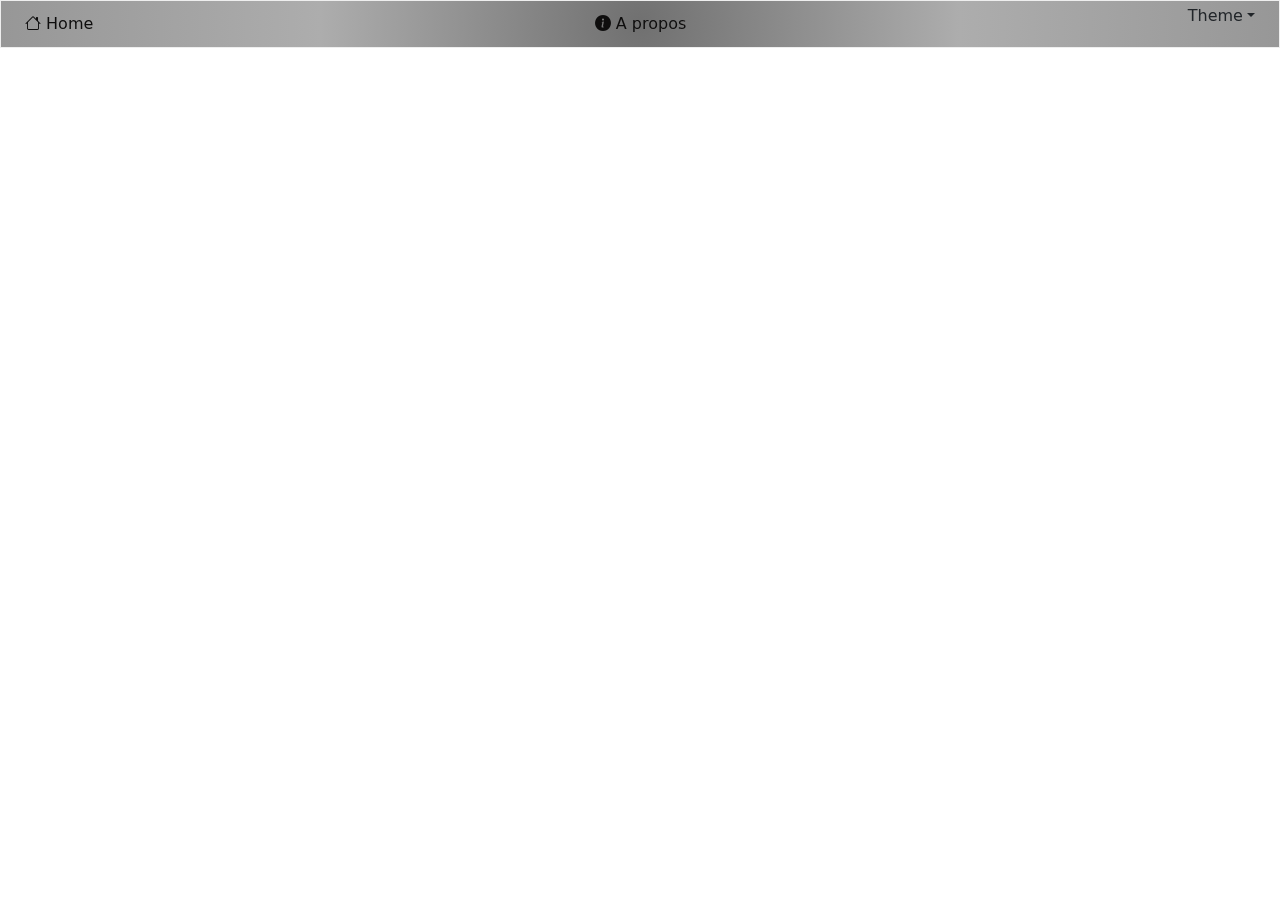
==== apropos.html @ 81aff642 "first commit" ====
<!DOCTYPE html>
<html lang="en">
<head>
    <meta charset="UTF-8">
    <meta name="viewport" content="width=device-width, initial-scale=1.0">
    <title>Contacts</title>
    <link rel="stylesheet" href="style.css">
    <link rel="stylesheet" href="./Assets/css/bootstrap.min.css">
    <link rel="stylesheet" href="./Assets/css/index.css">
    <link rel="stylesheet" href="./Assets/img/icons/font/bootstrap-icons.css">
    <link rel="stylesheet" href="./Assets/css/bootstrap.min.css">
    <script type="module">
      import {Theme} from './Assets/js/Theme/theme.js';Theme()
   </script>
      <style>
        body{
           transition: background-color 0.5s ease,color 0.5s ease;
        }
     </style>
</head>
<body>
  
  <div class="w-100 NavbarContent px-4">
    <!-- Navbar -->
 </div>
 <div class="apropos">

 </div>
 <script  src="./Assets/bootstrap/dist/js/bootstrap.bundle.min.js"></script>
        <script type="module">
          import {Theme} from './Assets/js/Theme/theme.js'
          import {AfficherNavbar} from './Assets/js/Navbar/navbar.js'
          window.addEventListener('DOMContentLoaded',()=>{
             Theme()
             AfficherNavbar('apropos')
          })
       </script>

</body>
</html>
---- style.css ----
.livreTITRE
{
    display: flex;
    justify-content: center;
    font-family: Verdana, Geneva, Tahoma, sans-serif;
    background: radial-gradient(circle,rgb(112, 112, 112),rgb(173, 173, 173),rgb(151, 151, 151)) ;
    color: #fff;
    text-decoration: none;
    width: 100%;
}
.femme p
{  
    color:brown;
    background: none;
}
.femme h3
{
    font-size: xx-large;
    color: cadetblue;
}
.histoire
{
    /* padding:15em ; */
    /* background-image: url(image/histoireduco.jfif); */
    color: rgb(3, 15, 15);
}



.lire span
{
    color: rgb(255, 187, 0);
    font-size: 1.4em;
    font-family:'Courier New', Courier, monospace;
}
.lire strong
{
    color: rgb(1, 1, 77);
    font-style: oblique;
    font-size: 0.8em;
}

.paragraph-ac {
    background: radial-gradient(circle,rgb(230, 179, 15),rgb(248, 246, 135),rgb(118, 124, 63)) ;
    font-family: serif;
    border-radius: 5px;
    margin-bottom: 500%;
}
@media (max-width:645px) {
    .titre h1
    {
       
        font-size: 2.5em;
       
    }
    .lire span
{
    font-size: 2em;
}
}
---- Assets/css/index.css ----
.nav-item span,.nav-item i{
    color: rgb(14, 13, 13);
}
.NavbarContent a{
    text-decoration: none;
    color: rgb(14, 13, 13);
    }
 .NavbarContent{  
    border: 1px solid rgb(238, 238, 238);
    padding: 3px;
    background: radial-gradient(circle,rgb(112, 112, 112),rgb(173, 173, 173),rgb(151, 151, 151));
    position: fixed; 
     z-index: 2000 ;
     display: flex;
     justify-content: space-between;
     top: 0;
    }
.nav-item{
    /* background-color: aqua; */
    display: flex;
    flex-direction: column;
    justify-content: center;
}
@media (max-width:540px) {

}
@media (max-width:354px) {
    .divHeader  span{
        display: none;
    }
    #activePage{
        width: 50px;
        background: #ffffff;
        border-radius: 50%;
    }
}
@media (max-width:423px) {
    .home,.project,.contact{
    margin-left: 5px;
    text-align: center;

}

}

@media (min-width: 740px) {

}
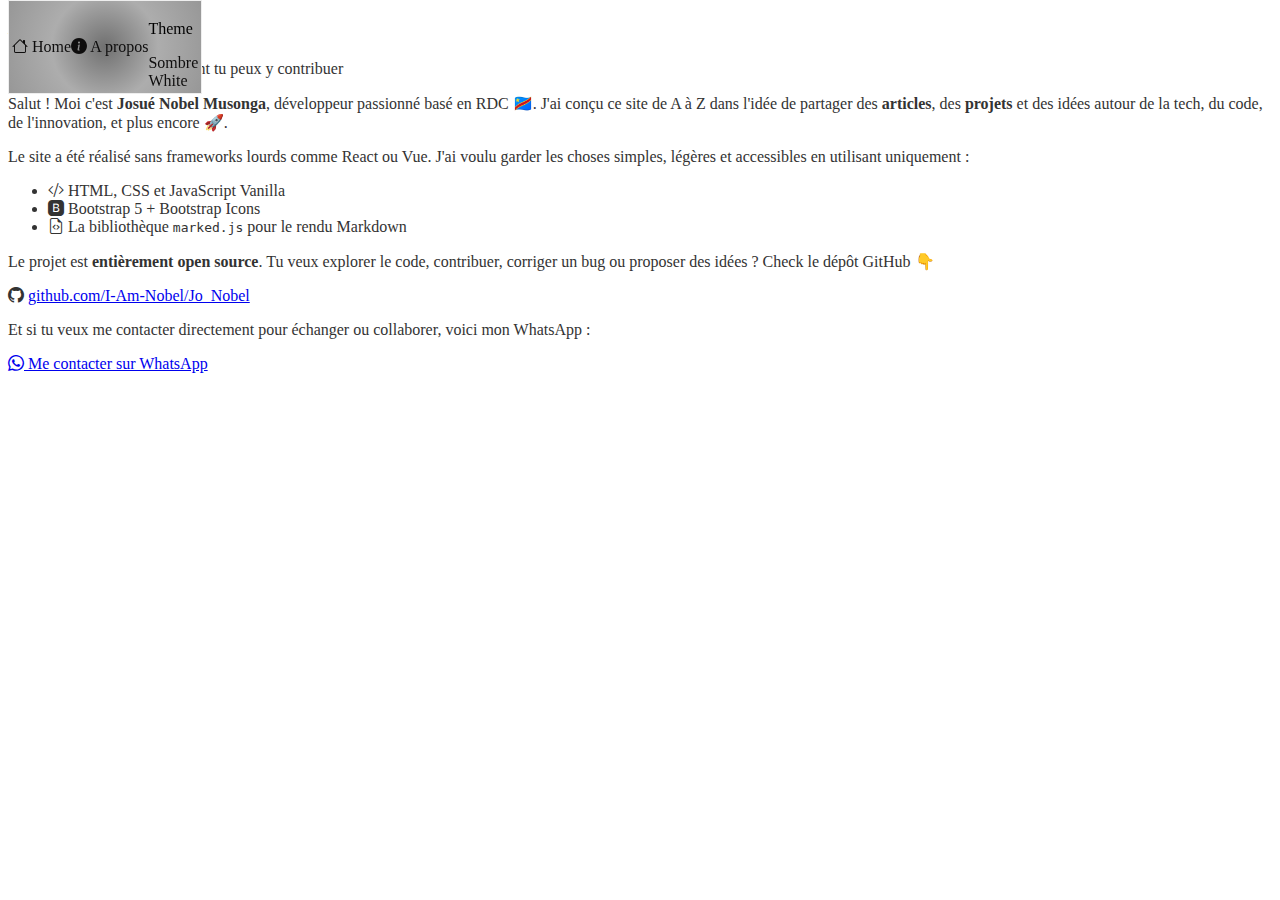
==== commit ac67e5e8: "first update" ====
--- a/apropos.html
+++ b/apropos.html
@@ -4,37 +4,134 @@
     <meta charset="UTF-8">
     <meta name="viewport" content="width=device-width, initial-scale=1.0">
     <title>Contacts</title>
-    <link rel="stylesheet" href="style.css">
-    <link rel="stylesheet" href="./Assets/css/bootstrap.min.css">
     <link rel="stylesheet" href="./Assets/css/index.css">
-    <link rel="stylesheet" href="./Assets/img/icons/font/bootstrap-icons.css">
-    <link rel="stylesheet" href="./Assets/css/bootstrap.min.css">
-    <script type="module">
-      import {Theme} from './Assets/js/Theme/theme.js';Theme()
-   </script>
-      <style>
-        body{
-           transition: background-color 0.5s ease,color 0.5s ease;
+    <link rel="stylesheet" href="https://cdn.jsdelivr.net/npm/bootstrap-icons@1.11.1/font/bootstrap-icons.css">
+    <link href="https://cdn.jsdelivr.net/npm/bootstrap@5.3.2/dist/css/bootstrap.min.css" rel="stylesheet" integrity="sha384-T3c6CoIi6uLrA9TneNEoa7RxnatzjcDSCmG1MXxSR1GAsXEV/Dwwykc2MPK8M2HN" crossorigin="anonymous">
+   
+    <style>
+        body {
+            transition: background-color 0.5s ease,color 0.5s ease;
         }
-     </style>
+        #loading {
+            position: fixed;
+            top: 0;
+            left: 0;
+            width: 100%;
+            height: 100%;
+            background-color: rgba(255, 255, 255, 0.98);
+            backdrop-filter: blur(8px);
+            display: flex;
+            flex-direction: column;
+            justify-content: center;
+            align-items: center;
+            z-index: 9999;
+            font-size: 1.5rem;
+            transition: opacity 0.5s ease-out;
+        }
+        .spinner {
+            width: 50px;
+            height: 50px;
+            border: 5px solid #f3f3f3;
+            border-top: 5px solid #3498db;
+            border-radius: 50%;
+            animation: spin 1s linear infinite;
+            margin-bottom: 20px;
+        }
+        @keyframes spin {
+            0% { transform: rotate(0deg); }
+            100% { transform: rotate(360deg); }
+        }
+        .content-wrapper {
+            opacity: 0;
+            transition: opacity 0.5s ease-in;
+        }
+        .content-wrapper.visible {
+            opacity: 1;
+        }
+    </style>
 </head>
 <body>
-  
-  <div class="w-100 NavbarContent px-4">
-    <!-- Navbar -->
- </div>
- <div class="apropos">
+    <div id="loading">
+        <div class="spinner"></div>
+        <div>Chargement...</div>
+    </div>
 
- </div>
- <script  src="./Assets/bootstrap/dist/js/bootstrap.bundle.min.js"></script>
-        <script type="module">
-          import {Theme} from './Assets/js/Theme/theme.js'
-          import {AfficherNavbar} from './Assets/js/Navbar/navbar.js'
-          window.addEventListener('DOMContentLoaded',()=>{
-             Theme()
-             AfficherNavbar('apropos')
-          })
-       </script>
+    <div class="content-wrapper">
+        <div class="w-100 NavbarContent px-4">
+            <!-- Navbar -->
+        </div>
+        <div class="apropos">
+            <section id="about" class="py-5 mt-4">
+                <div class="container">
+                    <div class="text-center mb-4">
+                        <h5 class="fw-bold">À propos du blog</h5>
+                        <p class="lead">L'essence du projet et comment tu peux y contribuer</p>
+                    </div>
 
+                    <div class="row justify-content-center">
+                        <div class="col-md-10">
+                            <p>
+                                Salut ! Moi c'est <strong>Josué Nobel Musonga</strong>, développeur passionné basé en RDC 🇨🇩. J'ai conçu ce site de A à Z dans l'idée de partager des <strong>articles</strong>, des <strong>projets</strong> et des idées autour de la tech, du code, de l'innovation, et plus encore 🚀.
+                            </p>
+
+                            <p>
+                                Le site a été réalisé sans frameworks lourds comme React ou Vue. J'ai voulu garder les choses simples, légères et accessibles en utilisant uniquement :
+                            </p>
+
+                            <ul class="list-group list-group-flush mb-3">
+                                <li class="list-group-item"><i class="bi bi-code-slash me-2 text-primary"></i> HTML, CSS et JavaScript Vanilla</li>
+                                <li class="list-group-item"><i class="bi bi-bootstrap-fill me-2 text-purple"></i> Bootstrap 5 + Bootstrap Icons</li>
+                                <li class="list-group-item"><i class="bi bi-file-earmark-code me-2 text-success"></i> La bibliothèque <code>marked.js</code> pour le rendu Markdown</li>
+                            </ul>
+
+                            <p>
+                                Le projet est <strong>entièrement open source</strong>. Tu veux explorer le code, contribuer, corriger un bug ou proposer des idées ? Check le dépôt GitHub 👇
+                            </p>
+
+                            <div class="mb-3">
+                                <i class="bi bi-github me-2"></i>
+                                <a href="https://github.com/I-Am-Nobel/Jo_Nobel/" target="_blank" class="text-decoration-none fw-medium">
+                                    github.com/I-Am-Nobel/Jo_Nobel
+                                </a>
+                            </div>
+
+                            <p>
+                                Et si tu veux me contacter directement pour échanger ou collaborer, voici mon WhatsApp :
+                            </p>
+
+                            <a href="https://wa.me/243851780126" target="_blank" class="btn btn-success d-inline-flex align-items-center gap-2">
+                                <i class="bi bi-whatsapp"></i> Me contacter sur WhatsApp
+                            </a>
+                        </div>
+                    </div>
+                </div>
+            </section>
+        </div>
+    </div>
+
+    <script src="https://cdnjs.cloudflare.com/ajax/libs/bootstrap/5.3.2/js/bootstrap.bundle.min.js"></script>
+    <script type="module">
+        import {Theme} from './Assets/js/Theme/theme.js'
+        import {AfficherNavbar} from './Assets/js/Navbar/navbar.js'
+        
+        window.addEventListener('DOMContentLoaded', async () => {
+            const theme = Theme()
+            document.querySelector('.apropos').style.color = theme == '#ffffff' ? '#333' : '#eee'
+            await AfficherNavbar('apropos')
+            
+            // Fade out loading screen
+            const loadingScreen = document.getElementById('loading')
+            loadingScreen.style.opacity = '0'
+            
+            // Show content with fade in
+            const contentWrapper = document.querySelector('.content-wrapper')
+            contentWrapper.classList.add('visible')
+            
+            // Remove loading screen after fade out
+            setTimeout(() => {
+                loadingScreen.style.display = 'none'
+            }, 500)
+        })
+    </script>
 </body>
 </html>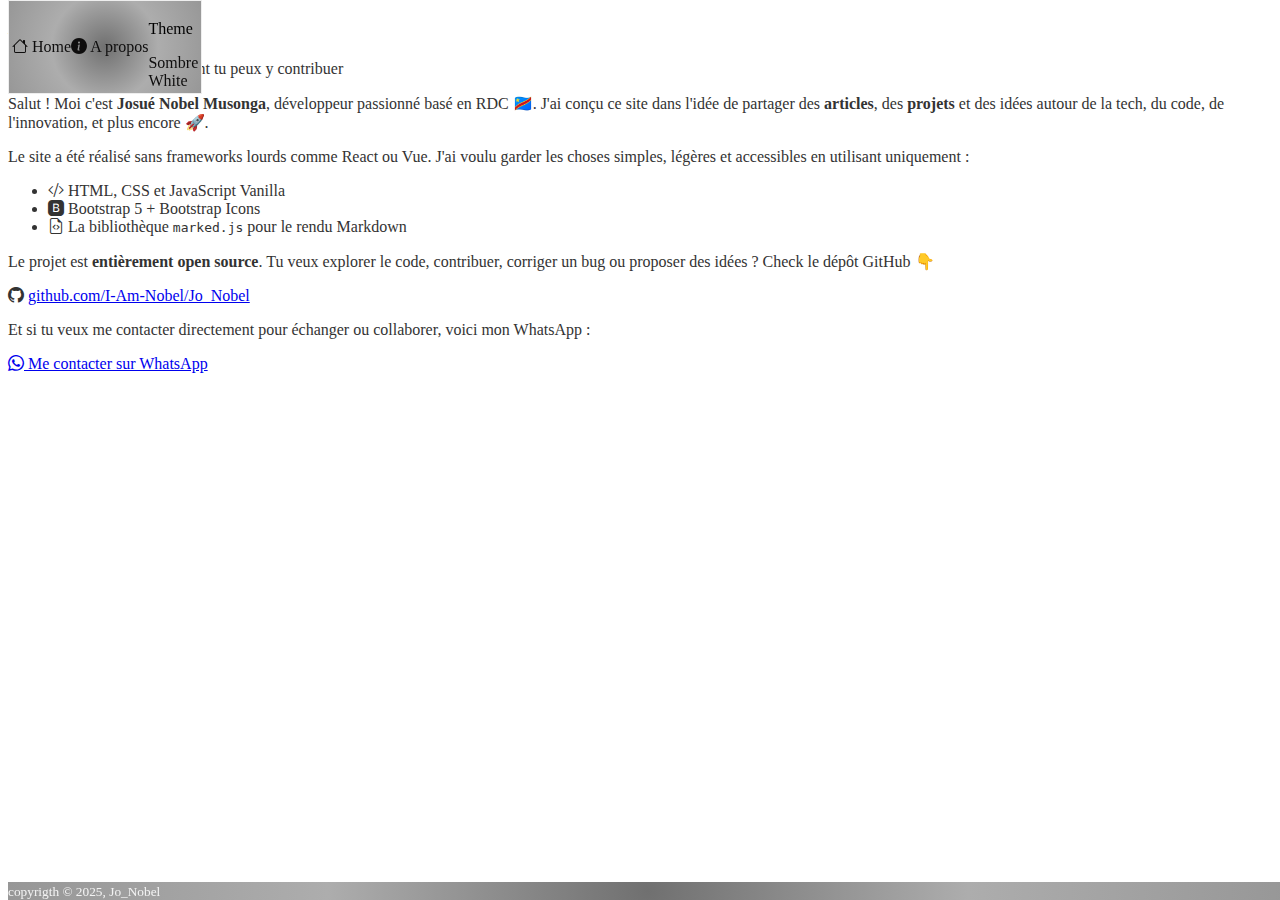
==== commit 100cc8bb: "2nd article" ====
--- a/apropos.html
+++ b/apropos.html
@@ -50,6 +50,15 @@
         }
     </style>
 </head>
+<!-- Google tag (gtag.js) -->
+<script async src="https://www.googletagmanager.com/gtag/js?id=G-FFQZTE3R18"></script>
+<script>
+  window.dataLayer = window.dataLayer || [];
+  function gtag(){dataLayer.push(arguments);}
+  gtag('js', new Date());
+
+  gtag('config', 'G-FFQZTE3R18');
+</script>
 <body>
     <div id="loading">
         <div class="spinner"></div>
@@ -71,7 +80,7 @@
                     <div class="row justify-content-center">
                         <div class="col-md-10">
                             <p>
-                                Salut ! Moi c'est <strong>Josué Nobel Musonga</strong>, développeur passionné basé en RDC 🇨🇩. J'ai conçu ce site de A à Z dans l'idée de partager des <strong>articles</strong>, des <strong>projets</strong> et des idées autour de la tech, du code, de l'innovation, et plus encore 🚀.
+                                Salut ! Moi c'est <strong>Josué Nobel Musonga</strong>, développeur passionné basé en RDC 🇨🇩. J'ai conçu ce site dans l'idée de partager des <strong>articles</strong>, des <strong>projets</strong> et des idées autour de la tech, du code, de l'innovation, et plus encore 🚀.
                             </p>
 
                             <p>
@@ -108,7 +117,13 @@
             </section>
         </div>
     </div>
-
+    <br>
+    <footer style="position: fixed;bottom: 0;
+       width: 100%; color: #f3f3f3; background: radial-gradient(circle,rgb(112, 112, 112),rgb(173, 173, 173),rgb(151, 151, 151));"
+       class="p-1 d-flex justify-content-center">
+       <small>copyrigth &copy; 2025, Jo_Nobel</small>
+    </footer>
+ 
     <script src="https://cdnjs.cloudflare.com/ajax/libs/bootstrap/5.3.2/js/bootstrap.bundle.min.js"></script>
     <script type="module">
         import {Theme} from './Assets/js/Theme/theme.js'
